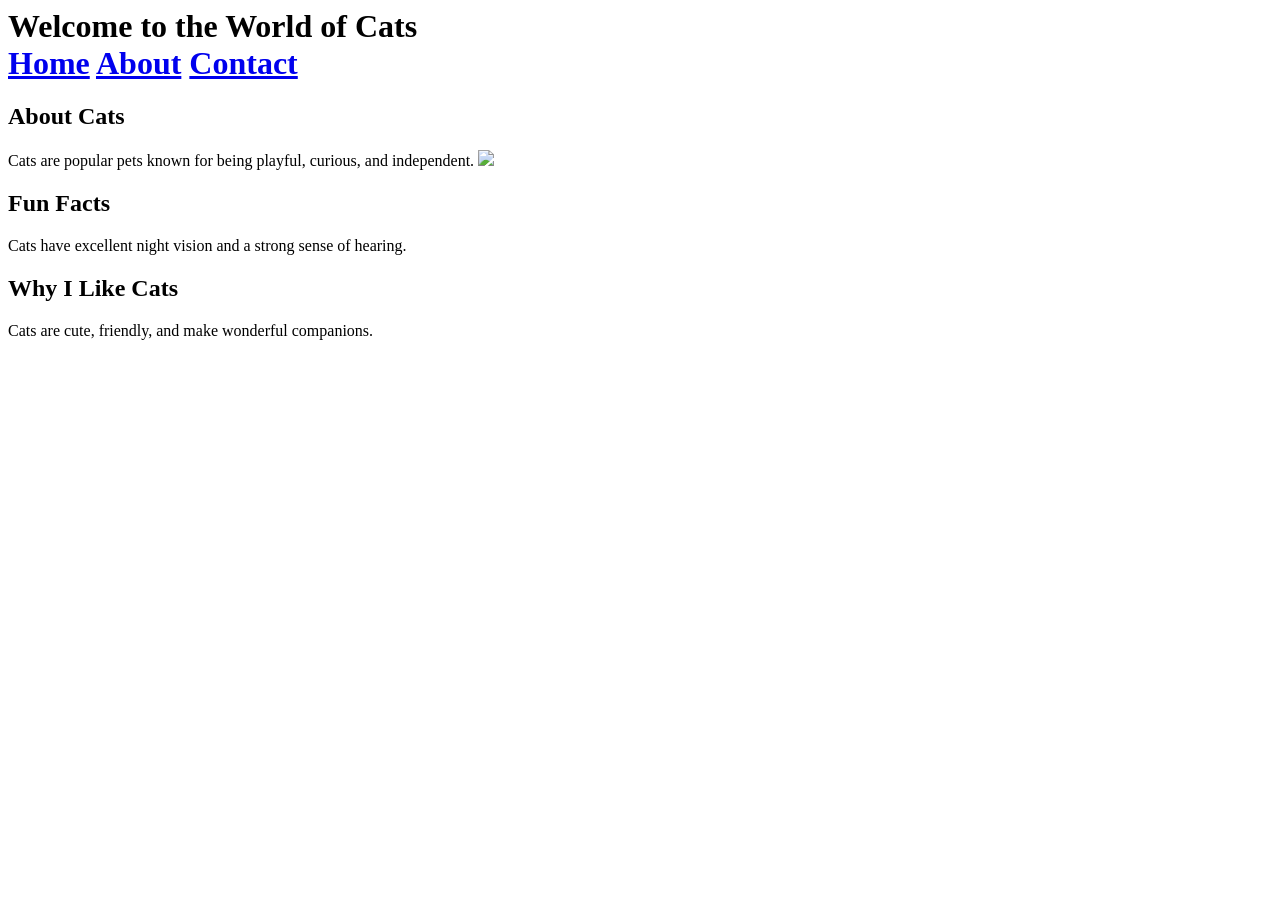
==== w3/index.html @ 26b76fe6 "Attendance: Broken Code" ====
<html>
<head>
    <title>All About Cats</title>
</head>
<body>
    <h1>Welcome to the World of Cats

    <div id="menu">
        <a href="#home">Home</a>
        <a href="#about">About</a>
        <a href="#contact">Contact</a>
    </div>

    <h2>About Cats</h2>
    <p>Cats are popular pets known for being playful, curious, and independent.

    <img src="images/CAT.JPG">

    <h2>Fun Facts</h2>
    <p>Cats have excellent night vision and a strong sense of hearing.</p>

    <h2>Why I Like Cats</h2>
    <p>Cats are cute, friendly, and make wonderful companions.
</body>
</html>
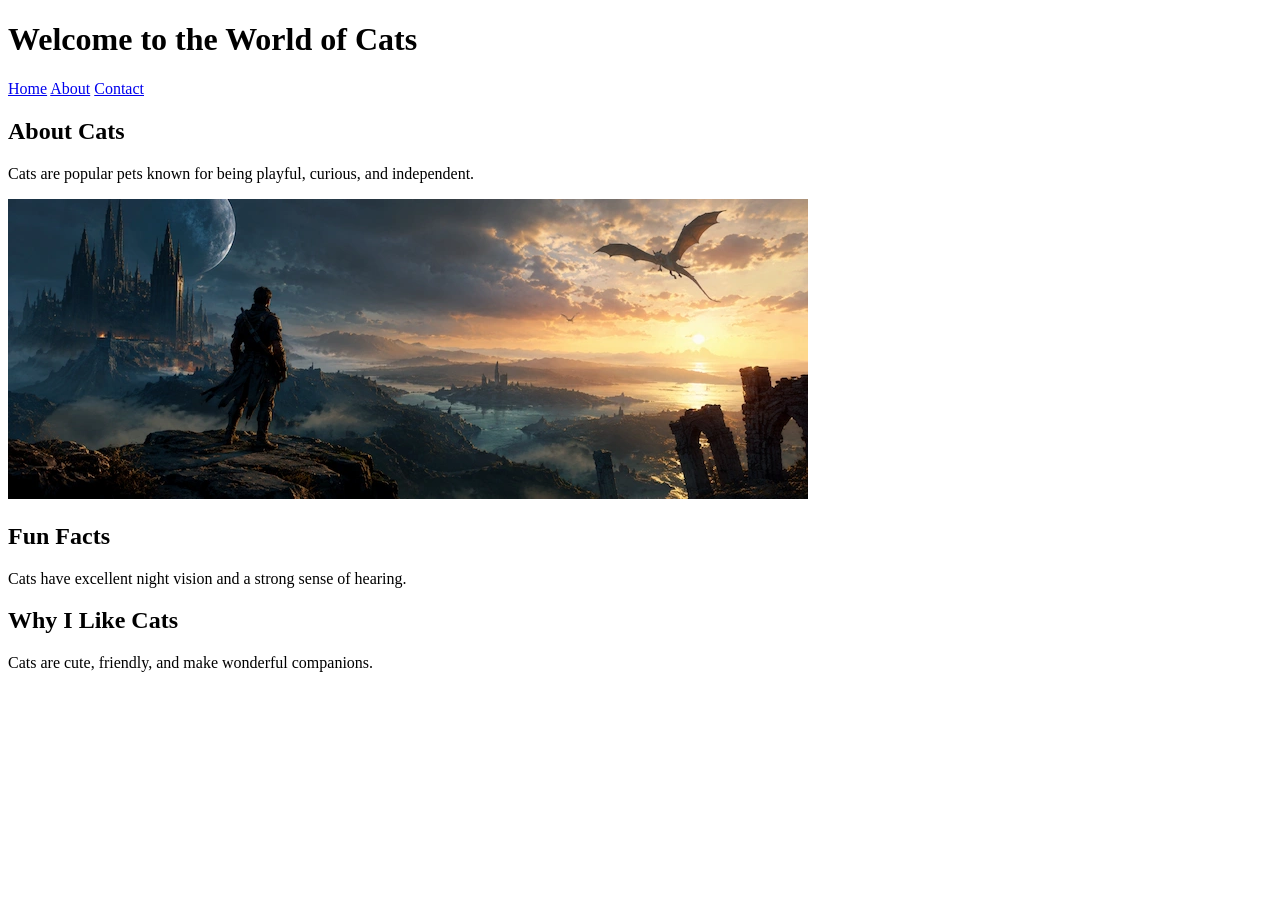
==== commit 51bac331: "Attendance: Created html and fixed validation errors" ====
--- a/w3/index.html
+++ b/w3/index.html
@@ -1,9 +1,10 @@
-<html>
+<!DOCTYPE html>
+<html lang="en">
 <head>
     <title>All About Cats</title>
 </head>
 <body>
-    <h1>Welcome to the World of Cats
+    <h1>Welcome to the World of Cats</h1>
 
     <div id="menu">
         <a href="#home">Home</a>
@@ -12,14 +13,14 @@
     </div>
 
     <h2>About Cats</h2>
-    <p>Cats are popular pets known for being playful, curious, and independent.
+    <p>Cats are popular pets known for being playful, curious, and independent.</p>
 
-    <img src="images/CAT.JPG">
+    <img src="img/VideoGame-World-Lore-Impact.webp" alt="VideoGame World">
 
     <h2>Fun Facts</h2>
     <p>Cats have excellent night vision and a strong sense of hearing.</p>
 
     <h2>Why I Like Cats</h2>
-    <p>Cats are cute, friendly, and make wonderful companions.
+    <p>Cats are cute, friendly, and make wonderful companions.</p>
 </body>
 </html>
